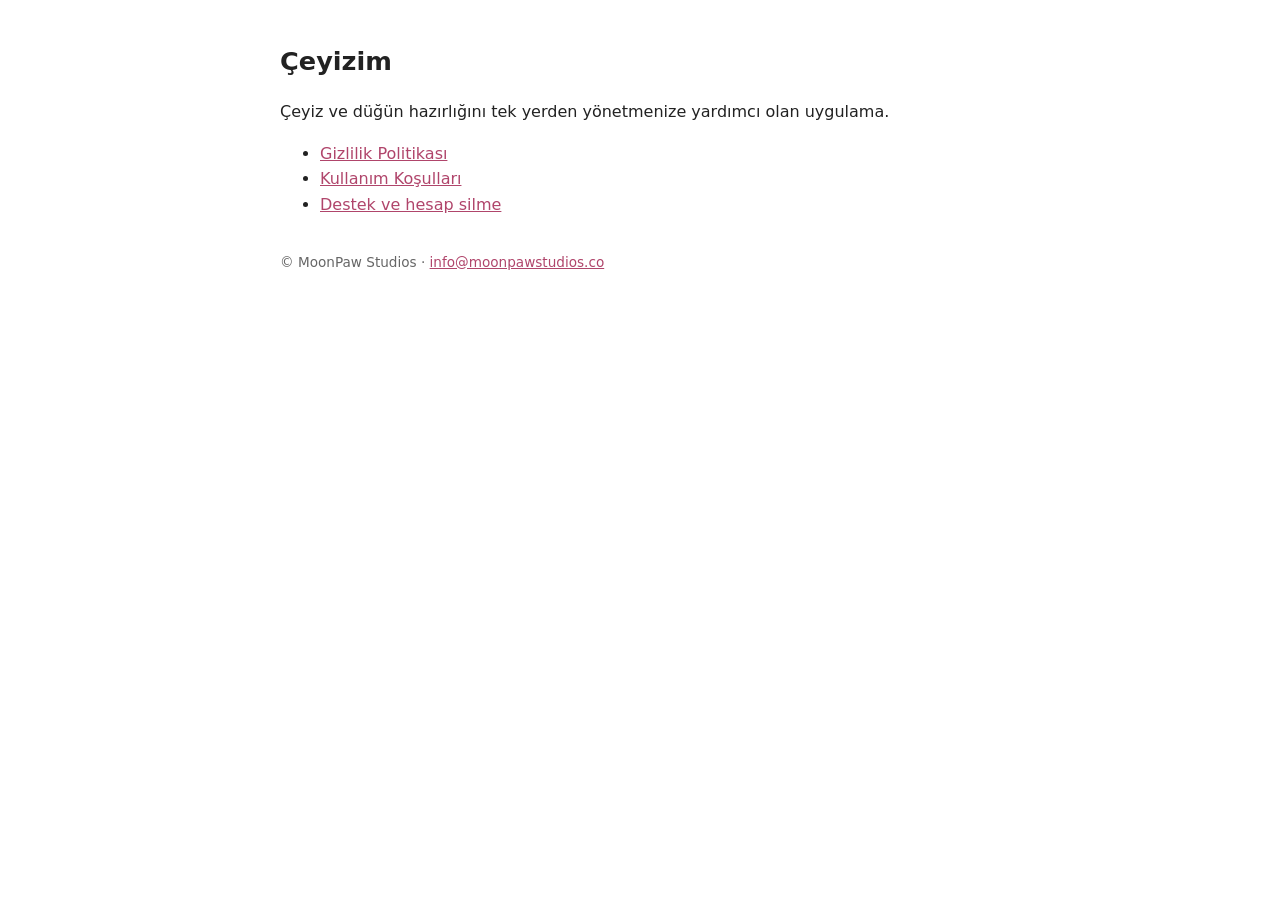
==== index.html @ 0a81df84 "Add files via upload" ====
<!doctype html>
<html lang="tr"><head><meta charset="utf-8"><meta name="viewport" content="width=device-width,initial-scale=1">
<title>Çeyizim - MoonPaw Studios</title><link rel="stylesheet" href="style.css"></head>
<body>
<h1>Çeyizim</h1>
<p>Çeyiz ve düğün hazırlığını tek yerden yönetmenize yardımcı olan uygulama.</p>
<ul>
<li><a href="gizlilik.html">Gizlilik Politikası</a></li>
<li><a href="kosullar.html">Kullanım Koşulları</a></li>
<li><a href="destek.html">Destek ve hesap silme</a></li>
</ul>
<footer>© MoonPaw Studios · <a href="mailto:info@moonpawstudios.co">info@moonpawstudios.co</a></footer>
</body></html>
---- style.css ----
body{font-family:system-ui,-apple-system,Segoe UI,Roboto,sans-serif;max-width:720px;margin:0 auto;padding:24px 16px;line-height:1.6;color:#222;background:#fff}
h1{font-size:1.6rem}h2{font-size:1.15rem;margin-top:1.6em}a{color:#b0456b}
footer{margin-top:2.5em;font-size:.85rem;color:#666}
@media (prefers-color-scheme:dark){body{background:#17141a;color:#eee}a{color:#f08bb0}footer{color:#aaa}}
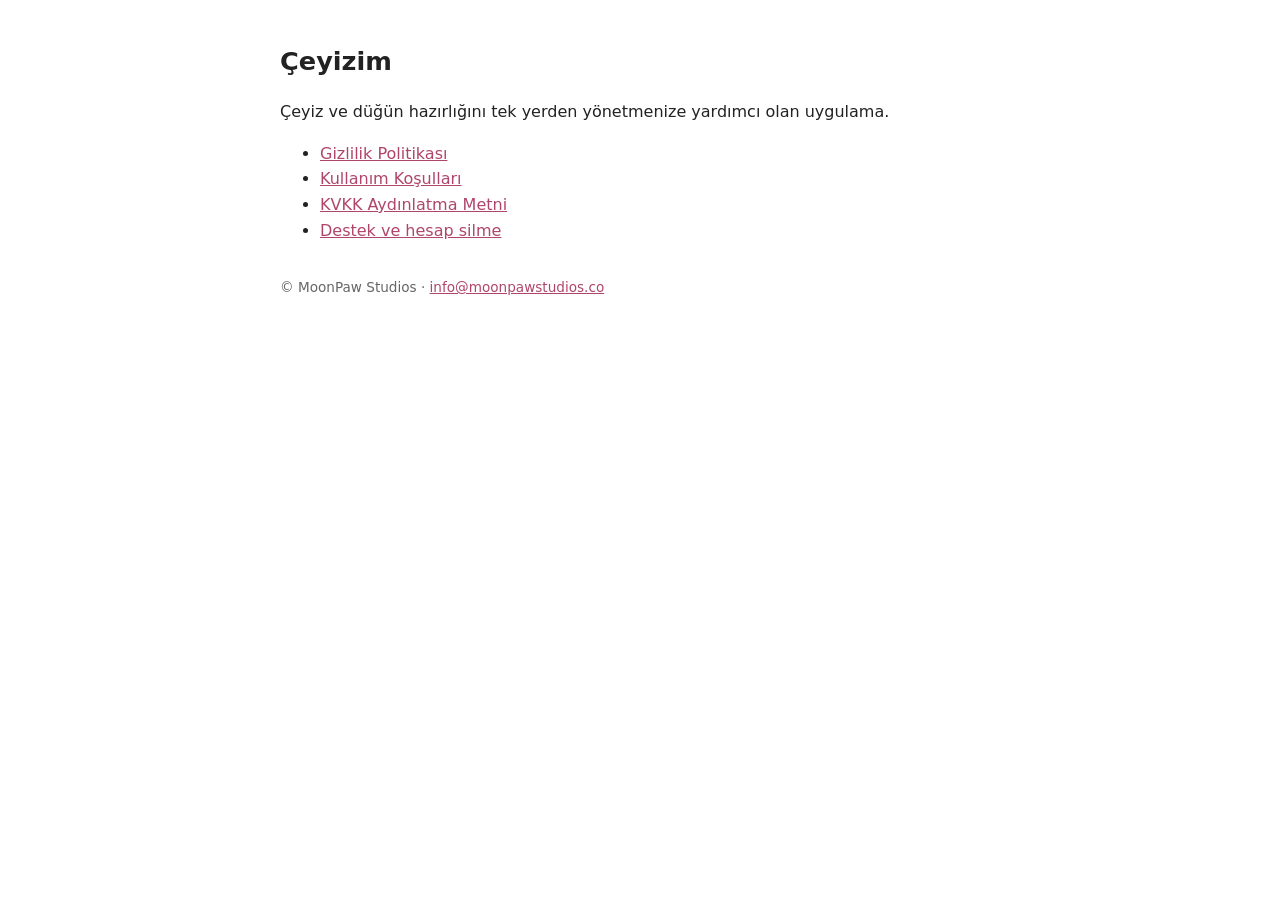
==== commit a766bb7a: "Add files via upload" ====
--- a/index.html
+++ b/index.html
@@ -7,6 +7,7 @@
 <ul>
 <li><a href="gizlilik.html">Gizlilik Politikası</a></li>
 <li><a href="kosullar.html">Kullanım Koşulları</a></li>
+<li><a href="kvkk.html">KVKK Aydınlatma Metni</a></li>
 <li><a href="destek.html">Destek ve hesap silme</a></li>
 </ul>
 <footer>© MoonPaw Studios · <a href="mailto:info@moonpawstudios.co">info@moonpawstudios.co</a></footer>
